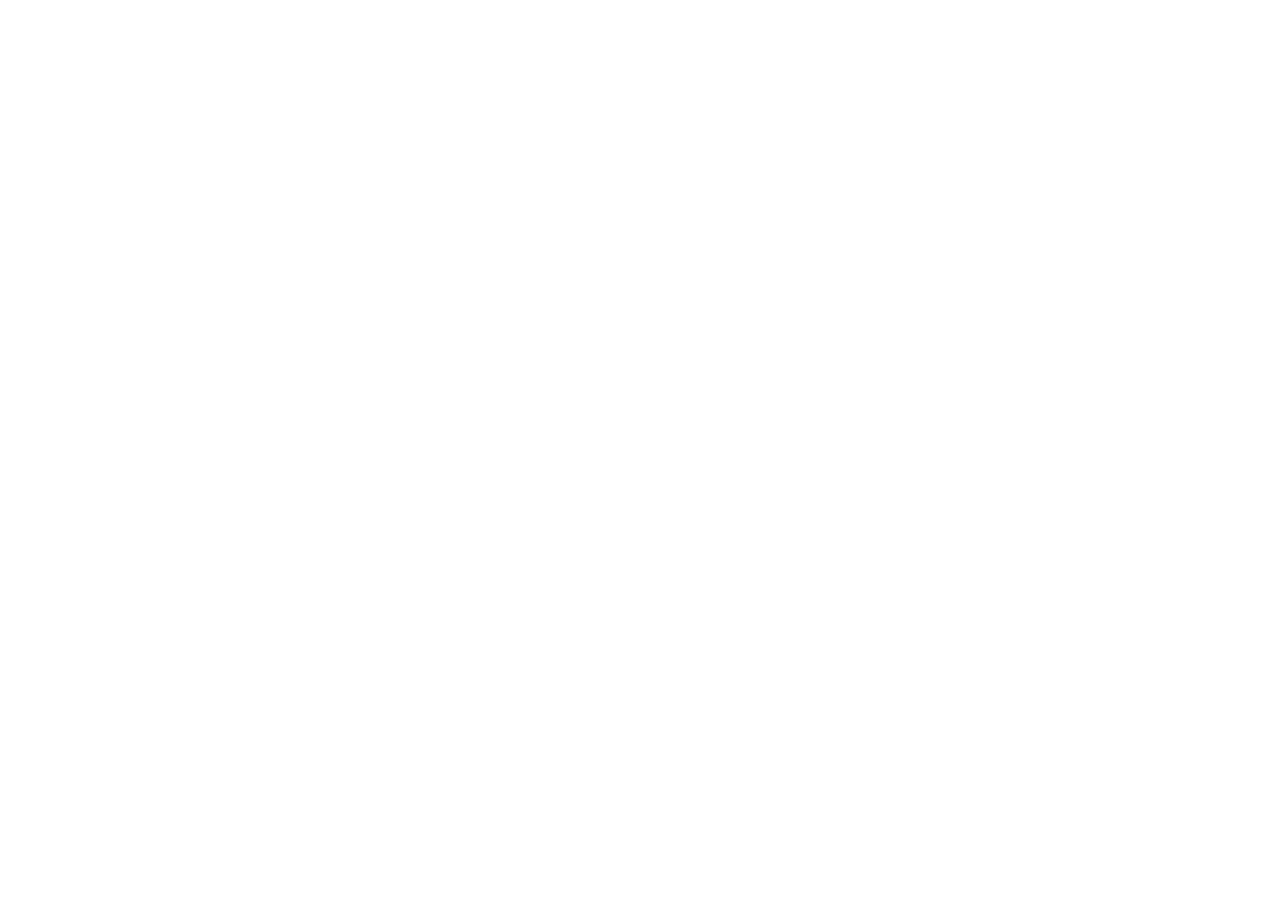
==== produtos.html @ 4bac7277 "hjgcgh" ====
<!DOCTYPE html>
<html lang="en">
<head>
    <meta charset="UTF-8">
    <meta http-equiv="X-UA-Compatible" content="IE=edge">
    <meta name="viewport" content="width=device-width, initial-scale=1.0">
    <title>Document</title>
</head>
<body>
    
</body>
</html>
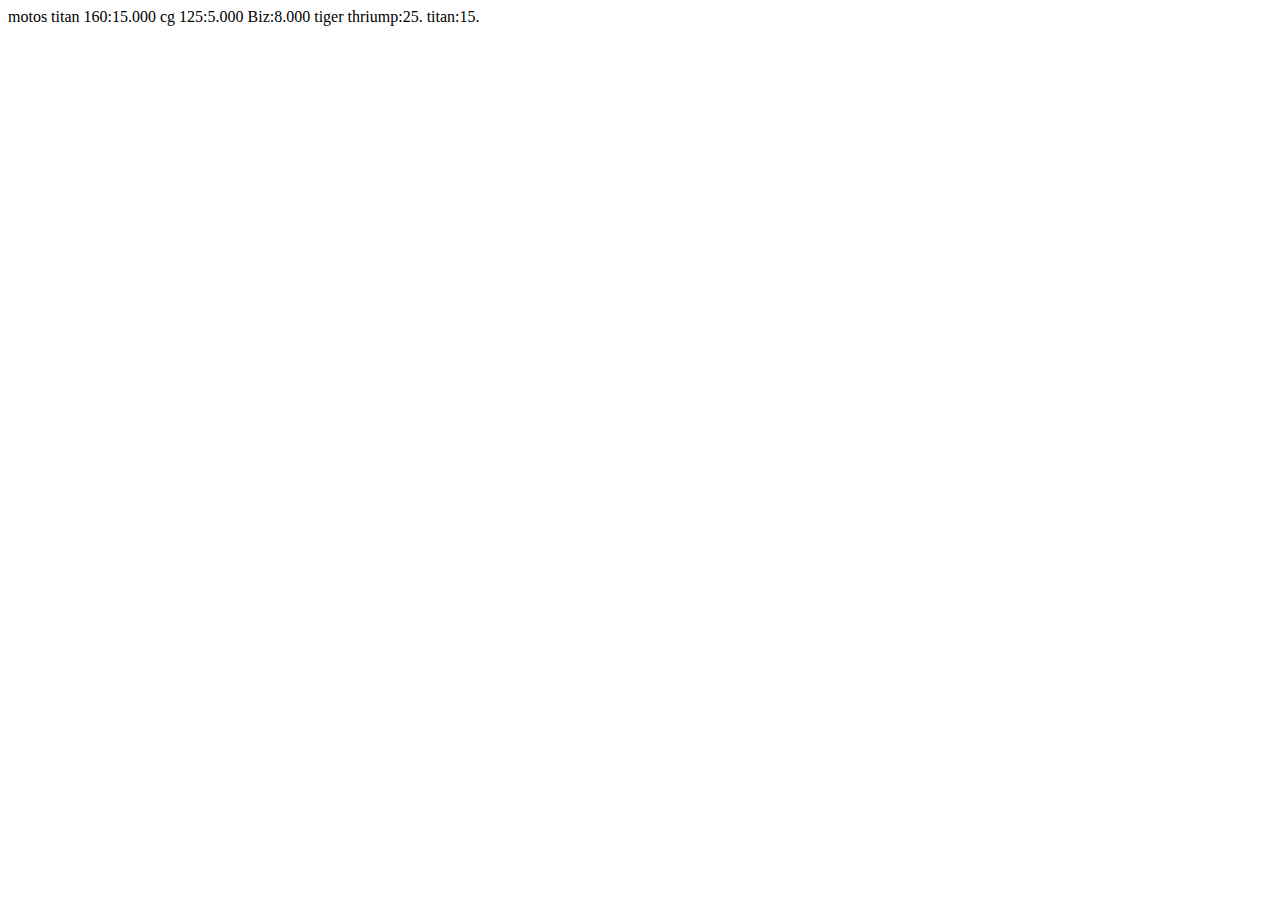
==== commit 92e9116c: "jg jcveefiewdyufdew" ====
--- a/produtos.html
+++ b/produtos.html
@@ -9,4 +9,9 @@
 <body>
     
 </body>
-</html>+</html>motos
+titan 160:15.000
+cg 125:5.000
+Biz:8.000
+tiger thriump:25.
+titan:15.
